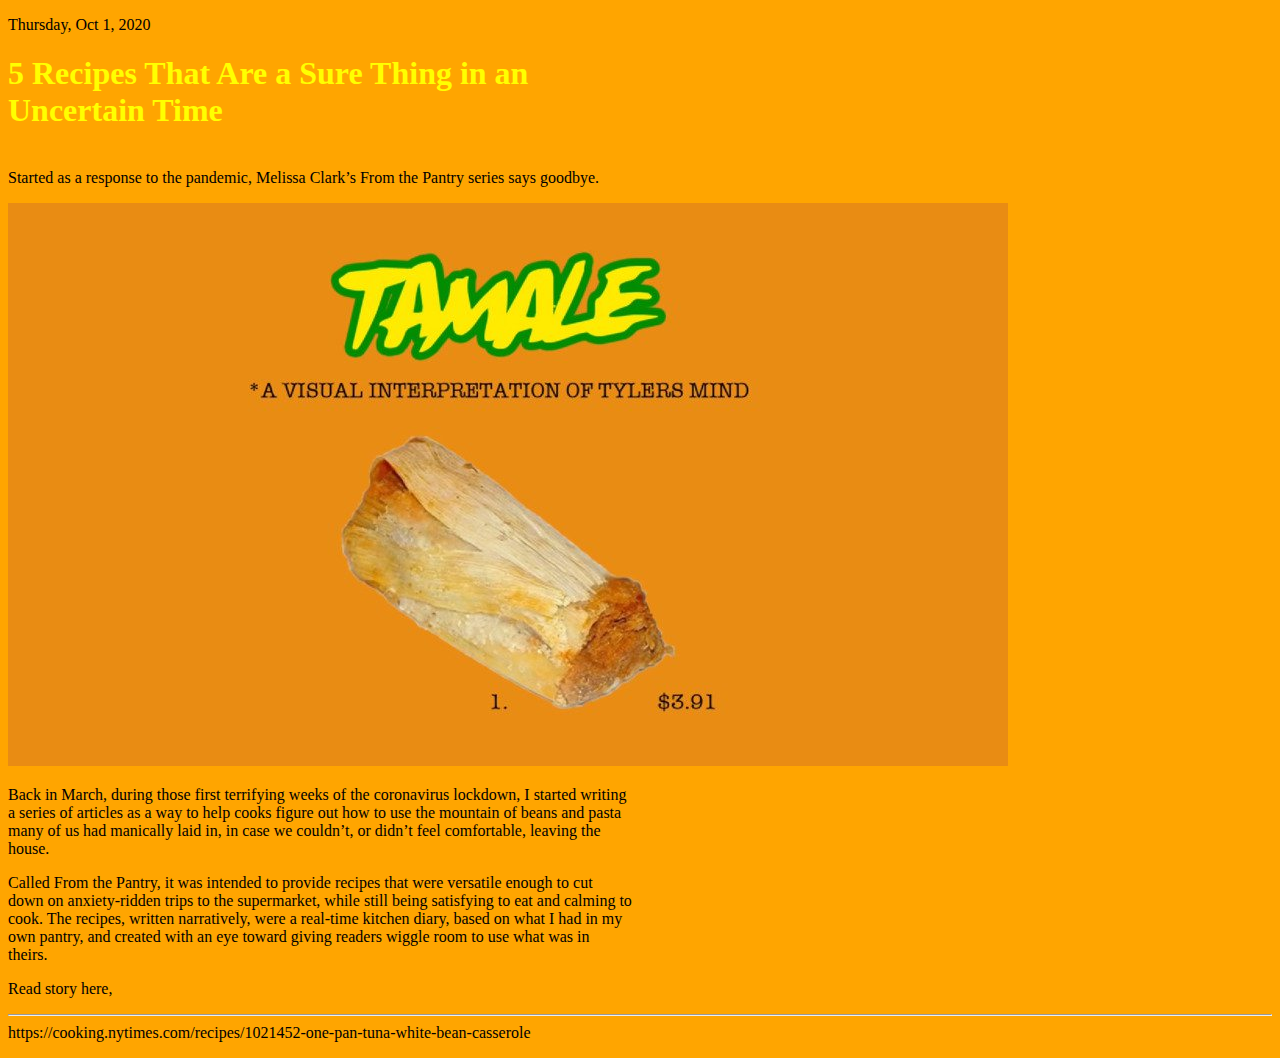
==== 5 Recipes.html @ d14672e6 "Add files via upload" ====
<!DOCTYPE html>

<html>

<head>

<title> 5 Recipes </title>
<link rel="stylesheet" href=" default.css">

</head>

<body>
    <p>Thursday, Oct 1, 2020

    <br><h1><b>5 Recipes That Are a Sure Thing in an 
        <br>Uncertain Time</b></h1>
   <br>Started as a response to the pandemic, Melissa Clark’s From the Pantry series says goodbye.</p>
   <img src="Tamale.jpg" alt="text if link is broken">

   <p>Back in March, during those first terrifying weeks of the coronavirus lockdown, I started writing
       <br>a series of articles as a way to help cooks figure out how to use the mountain of beans and pasta 
       <br>many of us had manically laid in, in case we couldn’t, or didn’t feel comfortable, leaving the 
       <br>house.
   </p>

   <p>Called From the Pantry, it was intended to provide recipes that were versatile enough to cut 
       <br>down on anxiety-ridden trips to the supermarket, while still being satisfying to eat and calming to 
       <br>cook. The recipes, written narratively, were a real-time kitchen diary, based on what I had in my
       <br>own pantry, and created with an eye toward giving readers wiggle room to use what was in 
       <br>theirs.</p>

    <p>Read story here,
       <br><hr>https://cooking.nytimes.com/recipes/1021452-one-pan-tuna-white-bean-casserole
    </p>
</body>
---- default.css ----
body{background-color: orange;}

h1{
    color: yellow}
hr{
    color:teal}
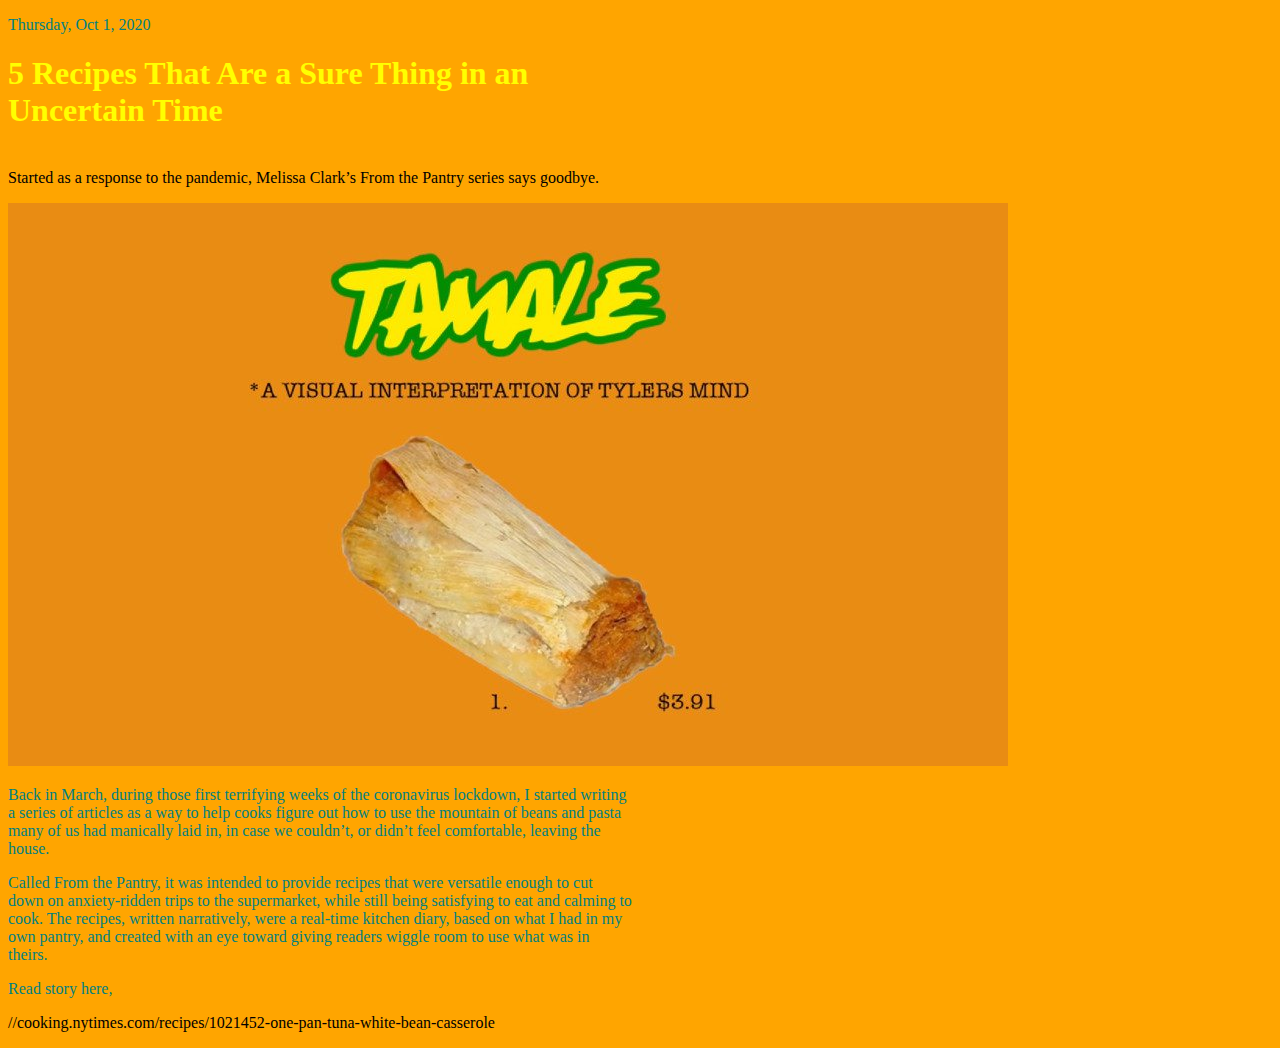
==== commit 3418447e: "Add files via upload" ====
--- a/5 Recipes.html
+++ b/5 Recipes.html
@@ -30,7 +30,7 @@
        <br>theirs.</p>
 
     <p>Read story here,
-       <br><hr>https://cooking.nytimes.com/recipes/1021452-one-pan-tuna-white-bean-casserole
+       <br><li>//cooking.nytimes.com/recipes/1021452-one-pan-tuna-white-bean-casserole</li>
     </p>
 </body>
 
--- a/default.css
+++ b/default.css
@@ -2,5 +2,5 @@
 
 h1{
     color: yellow}
-hr{
+p{
     color:teal}
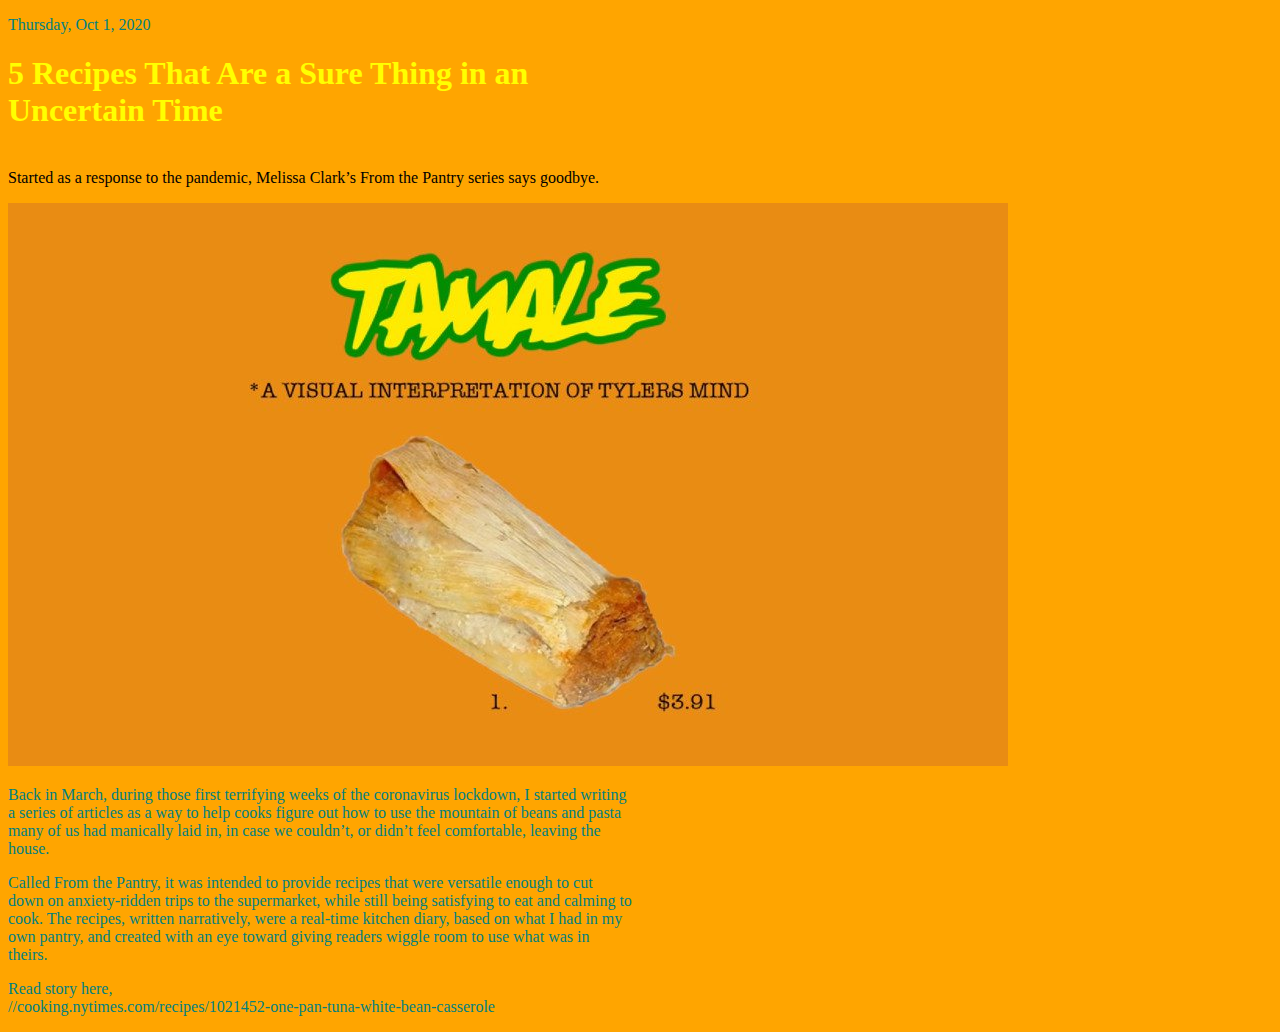
==== commit 2a665cc7: "Add files via upload" ====
--- a/5 Recipes.html
+++ b/5 Recipes.html
@@ -30,7 +30,7 @@
        <br>theirs.</p>
 
     <p>Read story here,
-       <br><li>//cooking.nytimes.com/recipes/1021452-one-pan-tuna-white-bean-casserole</li>
+       <br><link>//cooking.nytimes.com/recipes/1021452-one-pan-tuna-white-bean-casserole
     </p>
 </body>
 
--- a/default.css
+++ b/default.css
@@ -4,3 +4,7 @@
     color: yellow}
 p{
     color:teal}
+a:link{
+    color: yellow;}
+  a:visited{color: green}
+  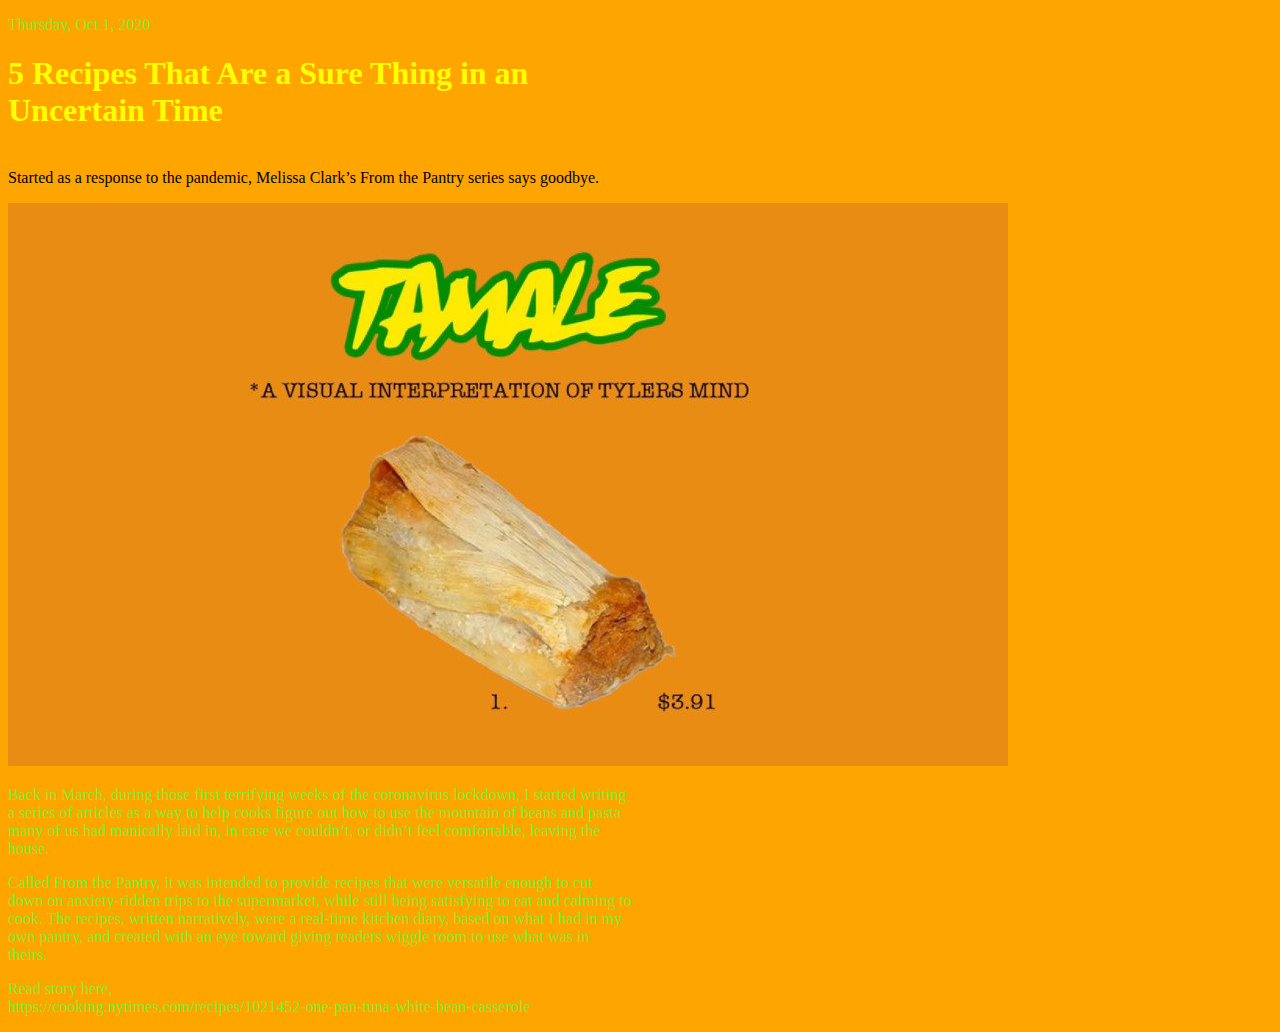
==== commit faed35bb: "Add files via upload" ====
--- a/5 Recipes.html
+++ b/5 Recipes.html
@@ -30,7 +30,7 @@
        <br>theirs.</p>
 
     <p>Read story here,
-       <br><link>//cooking.nytimes.com/recipes/1021452-one-pan-tuna-white-bean-casserole
+       <br>https://cooking.nytimes.com/recipes/1021452-one-pan-tuna-white-bean-casserole
     </p>
 </body>
 
--- a/default.css
+++ b/default.css
@@ -3,8 +3,8 @@
 h1{
     color: yellow}
 p{
-    color:teal}
+    color:rgba(99, 255, 60, 0.822)}
 a:link{
     color: yellow;}
   a:visited{color: green}
-  +  
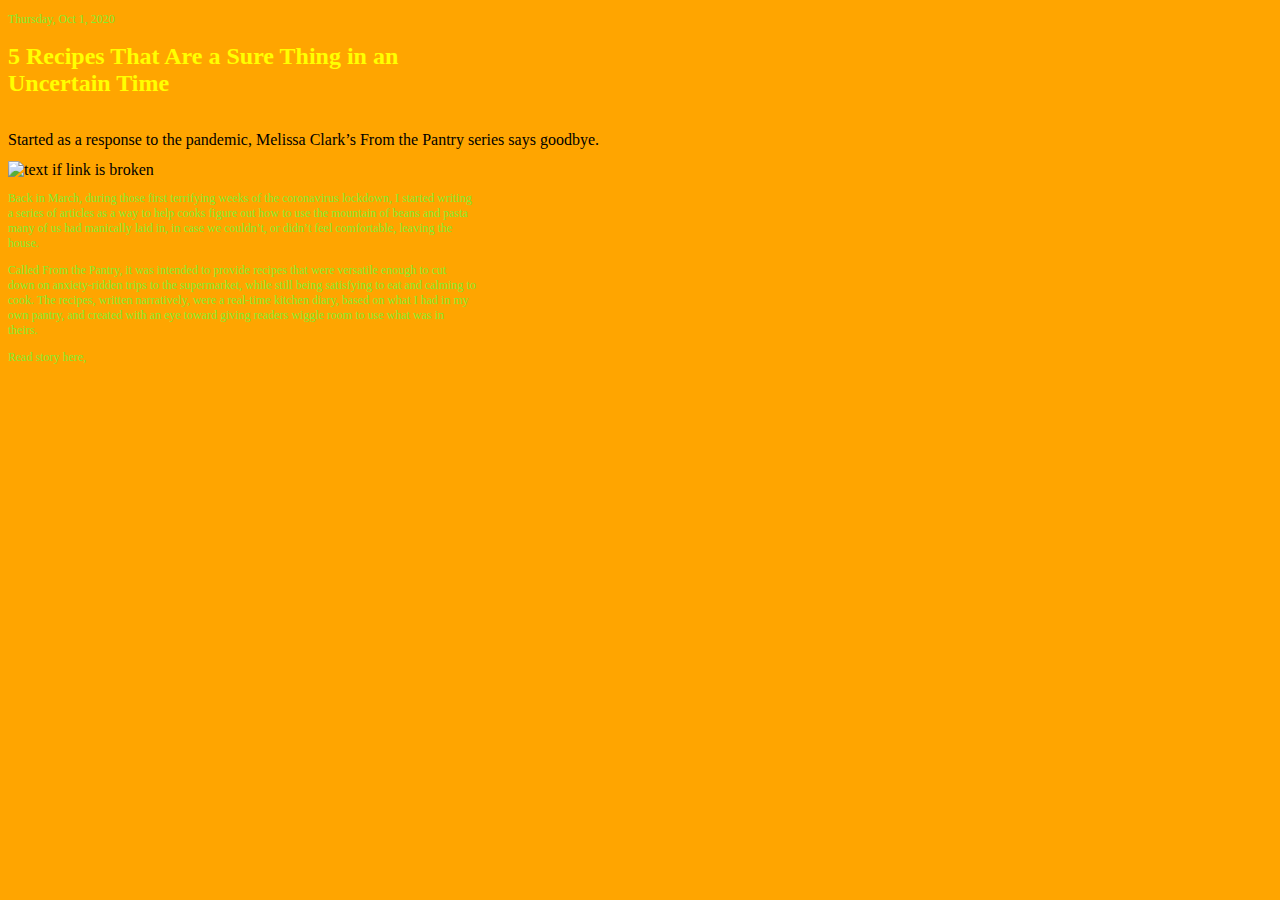
==== commit 1daeed17: "Add files via upload" ====
--- a/5 Recipes.html
+++ b/5 Recipes.html
@@ -15,7 +15,7 @@
     <br><h1><b>5 Recipes That Are a Sure Thing in an 
         <br>Uncertain Time</b></h1>
    <br>Started as a response to the pandemic, Melissa Clark’s From the Pantry series says goodbye.</p>
-   <img src="Tamale.jpg" alt="text if link is broken">
+   <img src="graphics/Tamale.jpg" alt="text if link is broken">
 
    <p>Back in March, during those first terrifying weeks of the coronavirus lockdown, I started writing
        <br>a series of articles as a way to help cooks figure out how to use the mountain of beans and pasta 
@@ -30,7 +30,7 @@
        <br>theirs.</p>
 
     <p>Read story here,
-       <br>https://cooking.nytimes.com/recipes/1021452-one-pan-tuna-white-bean-casserole
+       <br><a href:https://cooking.nytimes.com/recipes/1021452-one-pan-tuna-white-bean-casserole </a>
     </p>
 </body>
 
--- a/default.css
+++ b/default.css
@@ -1,9 +1,17 @@
 body{background-color: orange;}
 
 h1{
-    color: yellow}
+    color: yellow;
+    font-family: 'Times New Roman', Times, serif;
+    font-size: 24px
+}
+
+
 p{
-    color:rgba(99, 255, 60, 0.822)}
+    color:rgba(99, 255, 60, 0.822);
+    font-family: 'Times New Roman', Times, serif;
+    font-size: 12px;
+}
 a:link{
     color: yellow;}
   a:visited{color: green}
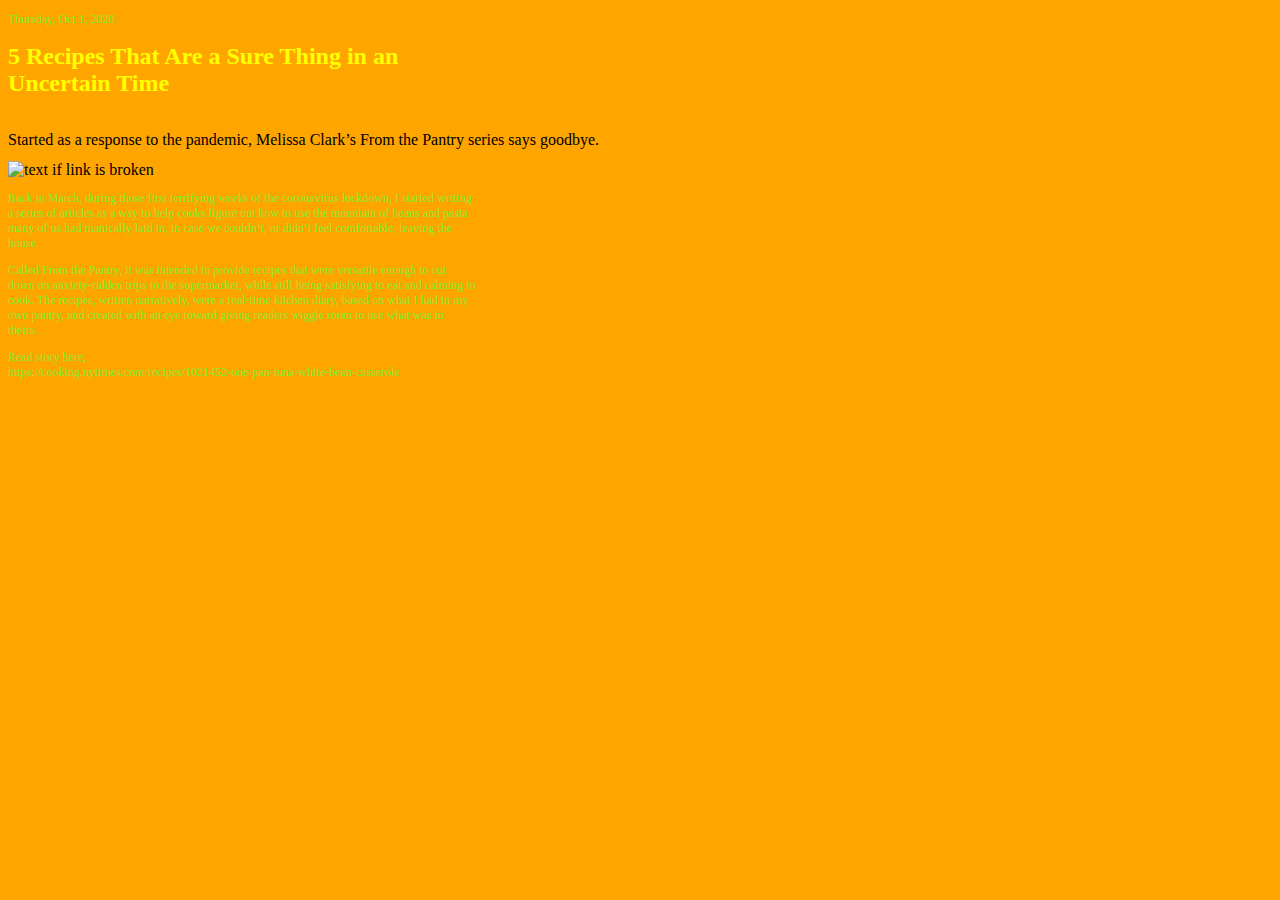
==== commit 55f14e54: "Add files via upload" ====
--- a/5 Recipes.html
+++ b/5 Recipes.html
@@ -15,7 +15,7 @@
     <br><h1><b>5 Recipes That Are a Sure Thing in an 
         <br>Uncertain Time</b></h1>
    <br>Started as a response to the pandemic, Melissa Clark’s From the Pantry series says goodbye.</p>
-   <img src="graphics/Tamale.jpg" alt="text if link is broken">
+   <img src="desktop/Tamale.jpg" alt="text if link is broken">
 
    <p>Back in March, during those first terrifying weeks of the coronavirus lockdown, I started writing
        <br>a series of articles as a way to help cooks figure out how to use the mountain of beans and pasta 
@@ -30,7 +30,7 @@
        <br>theirs.</p>
 
     <p>Read story here,
-       <br><a href:https://cooking.nytimes.com/recipes/1021452-one-pan-tuna-white-bean-casserole </a>
+       <br>https://cooking.nytimes.com/recipes/1021452-one-pan-tuna-white-bean-casserole
     </p>
 </body>
 
--- a/default.css
+++ b/default.css
@@ -16,3 +16,8 @@
     color: yellow;}
   a:visited{color: green}
   
+image{ 
+    height: fit-content;
+    width: auto;
+
+}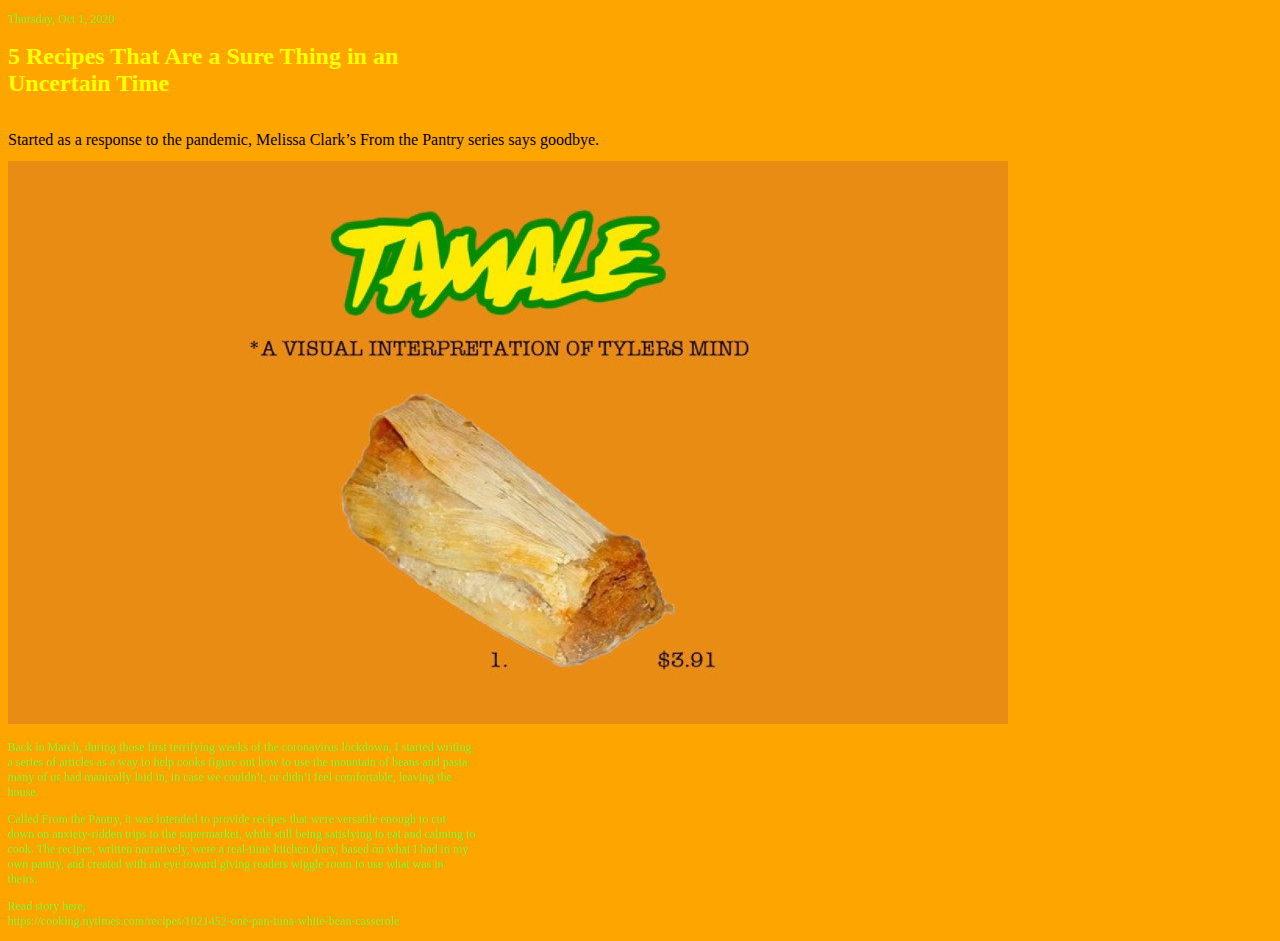
==== commit 6dffc9bf: "Add files via upload" ====
--- a/5 Recipes.html
+++ b/5 Recipes.html
@@ -15,7 +15,7 @@
     <br><h1><b>5 Recipes That Are a Sure Thing in an 
         <br>Uncertain Time</b></h1>
    <br>Started as a response to the pandemic, Melissa Clark’s From the Pantry series says goodbye.</p>
-   <img src="desktop/Tamale.jpg" alt="text if link is broken">
+   <img src="Tamale.jpg" alt="text if link is broken">
 
    <p>Back in March, during those first terrifying weeks of the coronavirus lockdown, I started writing
        <br>a series of articles as a way to help cooks figure out how to use the mountain of beans and pasta 
